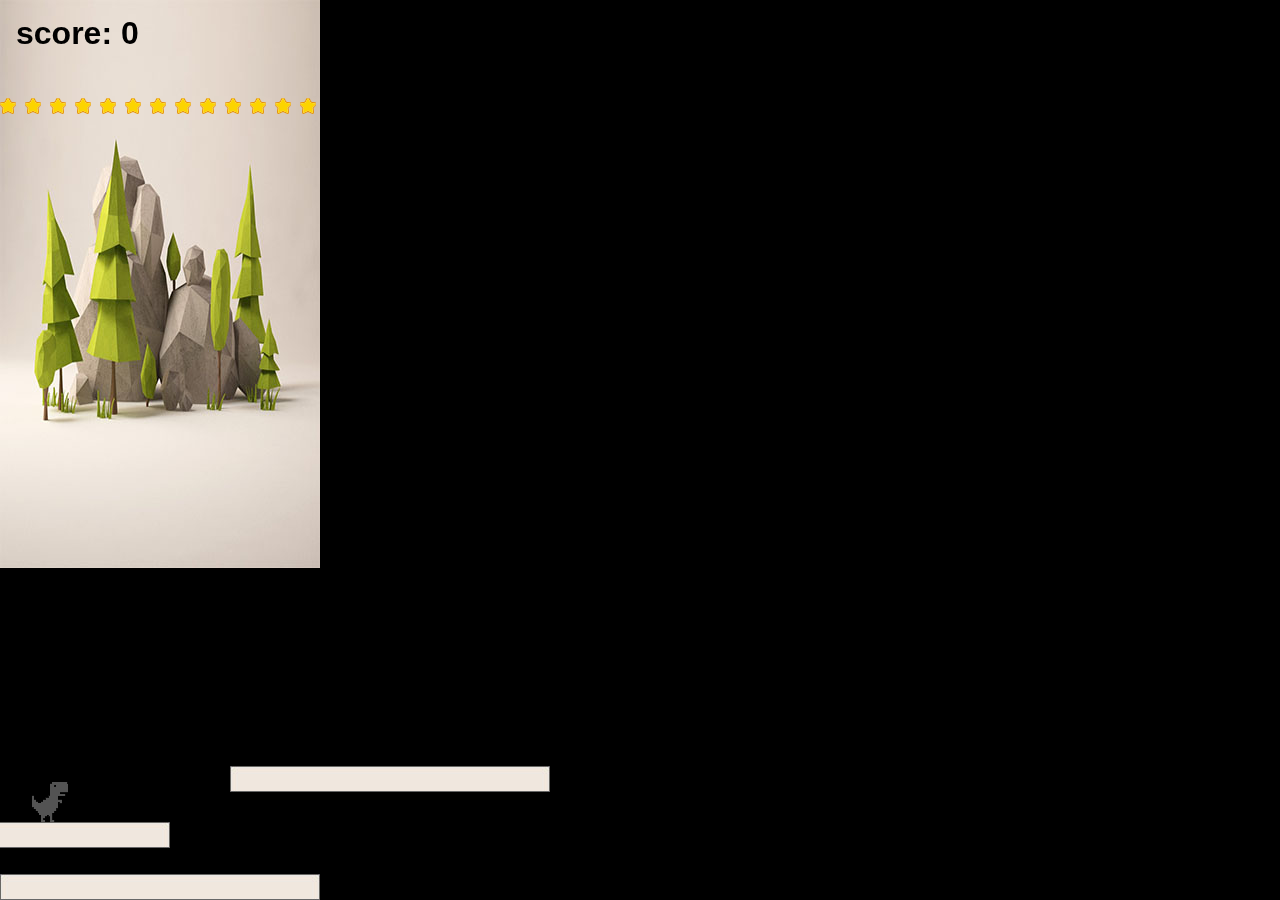
==== phaser/20160527/index.html @ 1015a611 "last week working" ====
﻿<html xmlns="http://www.w3.org/1999/xhtml">
<head>
    <title>20160527</title>
    <meta charset="utf-8" />
    <meta name="format-detection" content="telephone=yes" />
    <meta name="apple-mobile-web-app-capable" content="yes" />
    <meta name="viewport" content="width=device-width, height=device-height, initial-scale=1, user-scalable=no" />
    <link rel="shortcut icon" href="../favicon.ico" />
    <link type="text/css" href="../css/base.css" rel="stylesheet" />
</head>
<body>
    <script src="../js/phaser.js"></script>
    <script>
        var platforms, player, cursors, stars, score = 0, scoreText;
        var game = new Phaser.Game(window.screen.width, window.screen.height, Phaser.AUTO, "", { preload: preload, create: create, update: update });
        function preload() {
            game.load.image("bg", "images/bg.jpg");
            game.load.image("ground", "images/ground.jpg");
            game.load.image("dude", "images/dude.png");
            game.load.image("dragon", "images/dragon.png");
            game.load.image("star", "images/star.png");
        }
        function create() {
            game.physics.startSystem(Phaser.Physics.ARCADE);
            game.add.sprite(0, 0, "bg");
            platforms = game.add.group();
            platforms.enableBody = true;
            var ground = platforms.create(0, game.world.height - 26, "ground");
            ground.body.immovable = true;
            var ledge = platforms.create(-150, game.world.height - 78, "ground");
            ledge.body.immovable = true;
            ledge = platforms.create(230, game.world.height - 134, "ground");
            ledge.body.immovable = true;

            player = game.add.sprite(32, game.world.height - 150, 'dragon');
            game.physics.arcade.enable(player);
            player.body.gravity.y = 300;
            player.body.collideWorldBounds = true;
            //player.animations.add("left", [0, 1, 2, 3], 10, true);
            //player.animations.add("right", [5, 6, 7, 8], 10, true);

            cursors = game.input.keyboard.createCursorKeys();

            stars = game.add.group();
            stars.enableBody = true;
            for (var i = 0; i < 13; i++) {
                var star = stars.create(i * 25, 0, "star");
                star.body.gravity.y = 300;
                star.body.bounce.y = 0.7 + Math.random() * 0.2;
            }
            scoreText = game.add.text(16, 16, "score: 0", { fontSize: "32px", fill: "#000" });
        }
        function update() {
            game.physics.arcade.collide(player, platforms);
            game.physics.arcade.collide(stars, platforms);
            game.physics.arcade.overlap(player, stars, collectStar, null, this);


            player.body.velocity.x = 0;
            if (cursors.left.isDown) {
                player.body.velocity.x = -80;
                //player.animations.play('left');
            }
            else if (cursors.right.isDown) {
                player.body.velocity.x = 80;
                //player.animations.play('right');
            }
            else {
                player.animations.stop();
                //player.frame = 4;
            }
            if (cursors.up.isDown && player.body.touching.down) {
                player.body.velocity.y = -200;
            }
        }
        function collectStar(player, star) {
            star.kill();
            score += 10;
            scoreText.text = 'Score: ' + score;
        }
    </script>
</body>
</html>
---- phaser/css/base.css ----
﻿* {
    margin: 0;
    padding: 0;
}
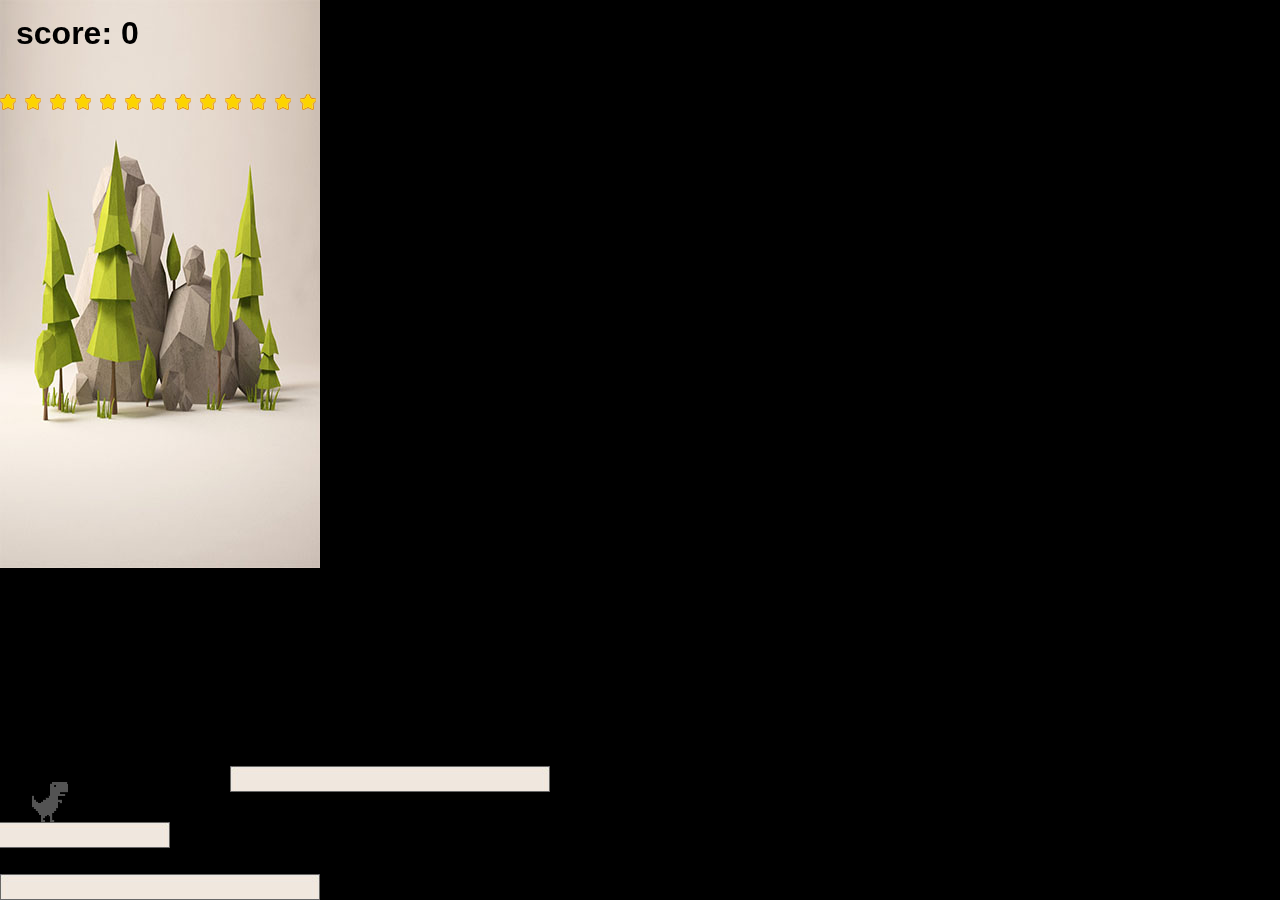
==== commit 63d6cbc8: "20160601" ====
--- a/phaser/20160527/index.html
+++ b/phaser/20160527/index.html
@@ -5,8 +5,8 @@
     <meta name="format-detection" content="telephone=yes" />
     <meta name="apple-mobile-web-app-capable" content="yes" />
     <meta name="viewport" content="width=device-width, height=device-height, initial-scale=1, user-scalable=no" />
-    <link rel="shortcut icon" href="../favicon.ico" />
-    <link type="text/css" href="../css/base.css" rel="stylesheet" />
+    <link rel="shortcut icon" href="favicon.ico" />
+    <link type="text/css" href="css/base.css" rel="stylesheet" />
 </head>
 <body>
     <script src="../js/phaser.js"></script>
--- a/phaser/20160527/css/base.css
+++ b/phaser/20160527/css/base.css
@@ -0,0 +1,4 @@
+﻿* {
+    margin: 0;
+    padding: 0;
+}
